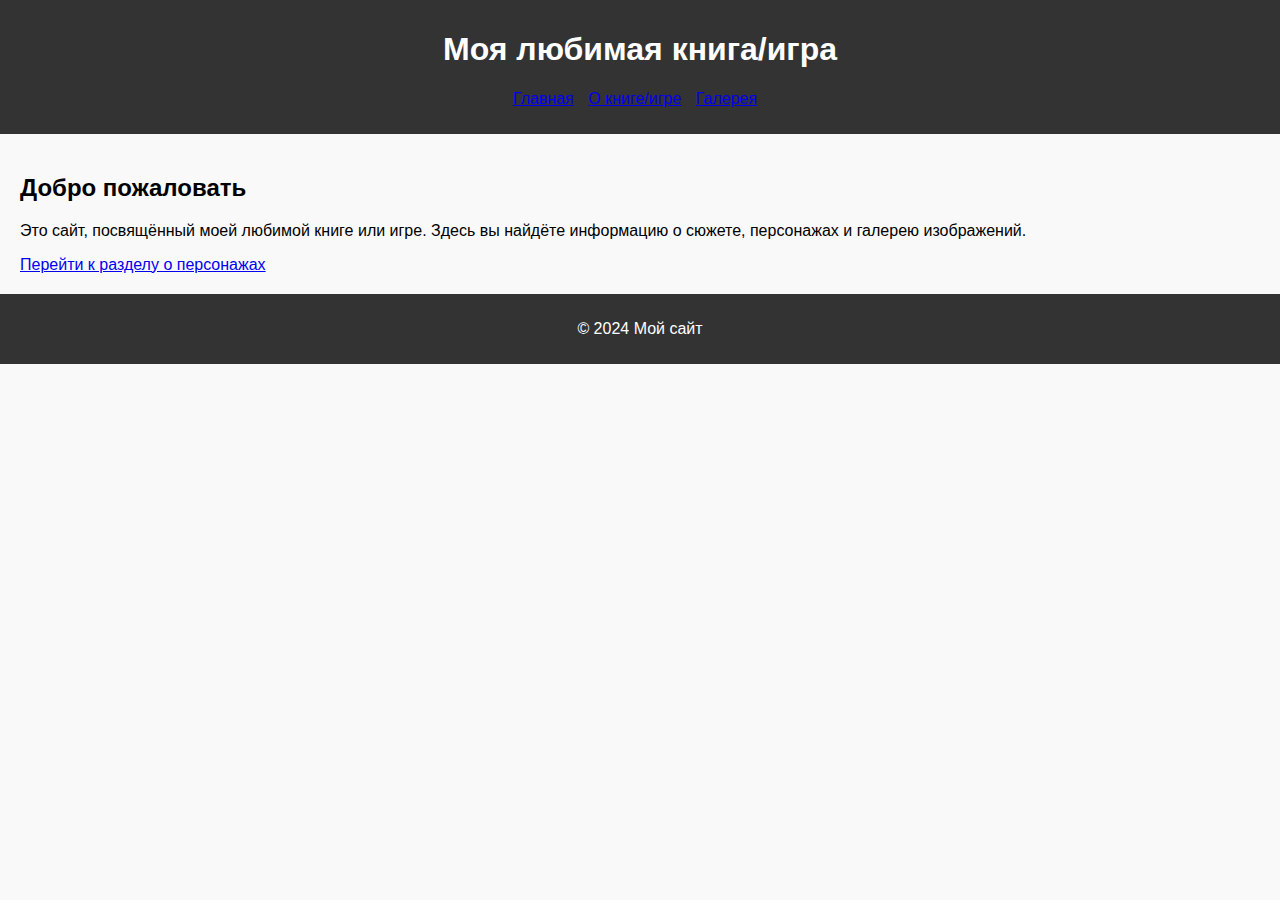
==== index.html @ ed5facb2 "first commit" ====
<!DOCTYPE html>
<html lang="en">
<head>
    <meta charset="UTF-8">
    <meta name="description" content="A site about my favorite book/game">
    <meta name="keywords" content="book, game, hobby">
    <meta name="viewport" content="width=device-width, initial-scale=1.0">
    <title>Моя любимая книга/игра</title>
    <link rel="stylesheet" href="style.css">
</head>
<body>
    <header>
        <h1>Моя любимая книга/игра</h1>
        <nav>
            <ul>
                <li><a href="index.html">Главная</a></li>
                <li><a href="about.html">О книге/игре</a></li>
                <li><a href="gallery.html">Галерея</a></li>
            </ul>
        </nav>
    </header>

    <main>
        <section>
            <h2>Добро пожаловать</h2>
            <p>Это сайт, посвящённый моей любимой книге или игре. Здесь вы найдёте информацию о сюжете, персонажах и галерею изображений.</p>
            <a href="about.html#characters">Перейти к разделу о персонажах</a>
        </section>
    </main>

    <footer>
        <p>© 2024 Мой сайт</p>
    </footer>

    <script src="script.js"></script>
</body>
</html>
---- style.css ----
body {
  font-family: Arial, sans-serif;
  margin: 0;
  padding: 0;
  background-color: #f9f9f9;
}

header, footer {
  background-color: #333;
  color: #fff;
  padding: 10px;
  text-align: center;
}

nav ul {
  list-style-type: none;
  padding: 0;
}

nav ul li {
  display: inline;
  margin-right: 10px;
}

main {
  padding: 20px;
}

.gallery-image {
  float: left;
  margin-right: 10px;
  width: 150px;
  height: auto;
}
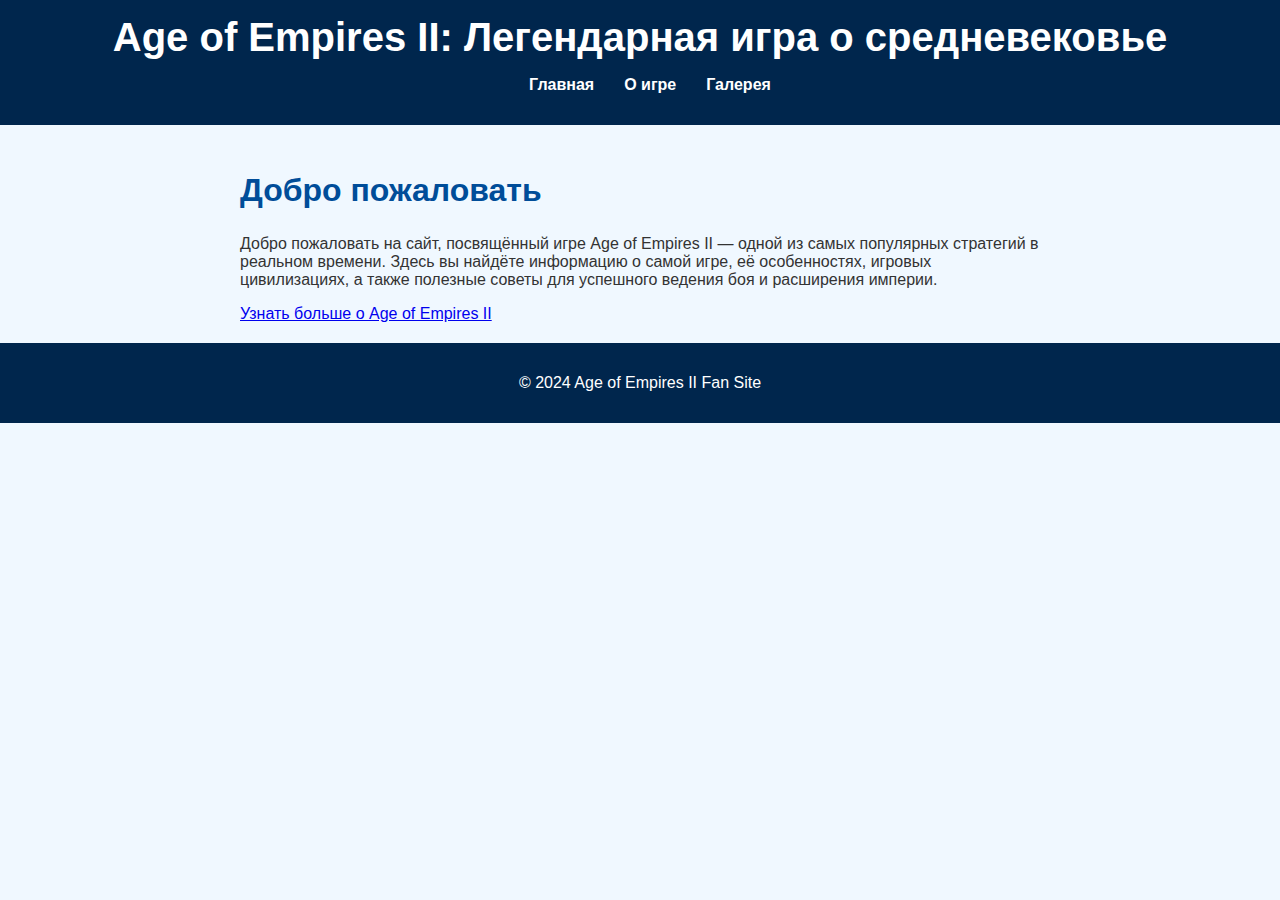
==== commit e0c0b676: "More information" ====
--- a/index.html
+++ b/index.html
@@ -2,19 +2,19 @@
 <html lang="en">
 <head>
     <meta charset="UTF-8">
-    <meta name="description" content="A site about my favorite book/game">
-    <meta name="keywords" content="book, game, hobby">
+    <meta name="description" content="Age of Empires II fan site">
+    <meta name="keywords" content="Age of Empires II, AoE2, strategy game">
     <meta name="viewport" content="width=device-width, initial-scale=1.0">
-    <title>Моя любимая книга/игра</title>
+    <title>Age of Empires II</title>
     <link rel="stylesheet" href="style.css">
 </head>
 <body>
     <header>
-        <h1>Моя любимая книга/игра</h1>
+        <h1>Age of Empires II: Легендарная игра о средневековье</h1>
         <nav>
             <ul>
                 <li><a href="index.html">Главная</a></li>
-                <li><a href="about.html">О книге/игре</a></li>
+                <li><a href="about.html">О игре</a></li>
                 <li><a href="gallery.html">Галерея</a></li>
             </ul>
         </nav>
@@ -23,13 +23,13 @@
     <main>
         <section>
             <h2>Добро пожаловать</h2>
-            <p>Это сайт, посвящённый моей любимой книге или игре. Здесь вы найдёте информацию о сюжете, персонажах и галерею изображений.</p>
-            <a href="about.html#characters">Перейти к разделу о персонажах</a>
+            <p>Добро пожаловать на сайт, посвящённый игре Age of Empires II — одной из самых популярных стратегий в реальном времени. Здесь вы найдёте информацию о самой игре, её особенностях, игровых цивилизациях, а также полезные советы для успешного ведения боя и расширения империи.</p>
+            <a href="about.html">Узнать больше о Age of Empires II</a>
         </section>
     </main>
 
     <footer>
-        <p>© 2024 Мой сайт</p>
+        <p>© 2024 Age of Empires II Fan Site</p>
     </footer>
 
     <script src="script.js"></script>
--- a/style.css
+++ b/style.css
@@ -2,33 +2,98 @@
   font-family: Arial, sans-serif;
   margin: 0;
   padding: 0;
-  background-color: #f9f9f9;
+  background-color: #f0f8ff;
+  color: #333;
 }
 
 header, footer {
-  background-color: #333;
+  background-color: #00264d;
   color: #fff;
-  padding: 10px;
+  padding: 15px;
   text-align: center;
+}
+
+header h1 {
+  font-size: 2.5rem;
+  margin: 0;
+  animation: fadeIn 1.5s ease-in-out;
 }
 
 nav ul {
   list-style-type: none;
   padding: 0;
+  display: flex;
+  justify-content: center;
 }
 
 nav ul li {
-  display: inline;
-  margin-right: 10px;
+  margin: 0 15px;
+}
+
+nav ul li a {
+  color: #fff;
+  text-decoration: none;
+  font-weight: bold;
+  transition: color 0.3s ease;
+}
+
+nav ul li a:hover {
+  color: #ff9900;
 }
 
 main {
   padding: 20px;
+  max-width: 800px;
+  margin: auto;
+}
+
+h2 {
+  font-size: 2rem;
+  color: #004d99;
+  animation: slideIn 1s ease-in-out;
 }
 
 .gallery-image {
   float: left;
-  margin-right: 10px;
+  margin: 10px;
   width: 150px;
   height: auto;
+  transition: transform 0.3s ease;
 }
+
+.gallery-image:hover {
+  transform: scale(1.1);
+  cursor: pointer;
+}
+
+table {
+  width: 100%;
+  border-collapse: collapse;
+  margin: 20px 0;
+}
+
+table, th, td {
+  border: 1px solid #333;
+  padding: 10px;
+}
+
+th {
+  background-color: #00264d;
+  color: #fff;
+}
+
+ul {
+  list-style-type: disc;
+  margin-left: 20px;
+}
+
+/* Анимации */
+@keyframes fadeIn {
+  from { opacity: 0; }
+  to { opacity: 1; }
+}
+
+@keyframes slideIn {
+  from { transform: translateX(-50px); opacity: 0; }
+  to { transform: translateX(0); opacity: 1; }
+}
